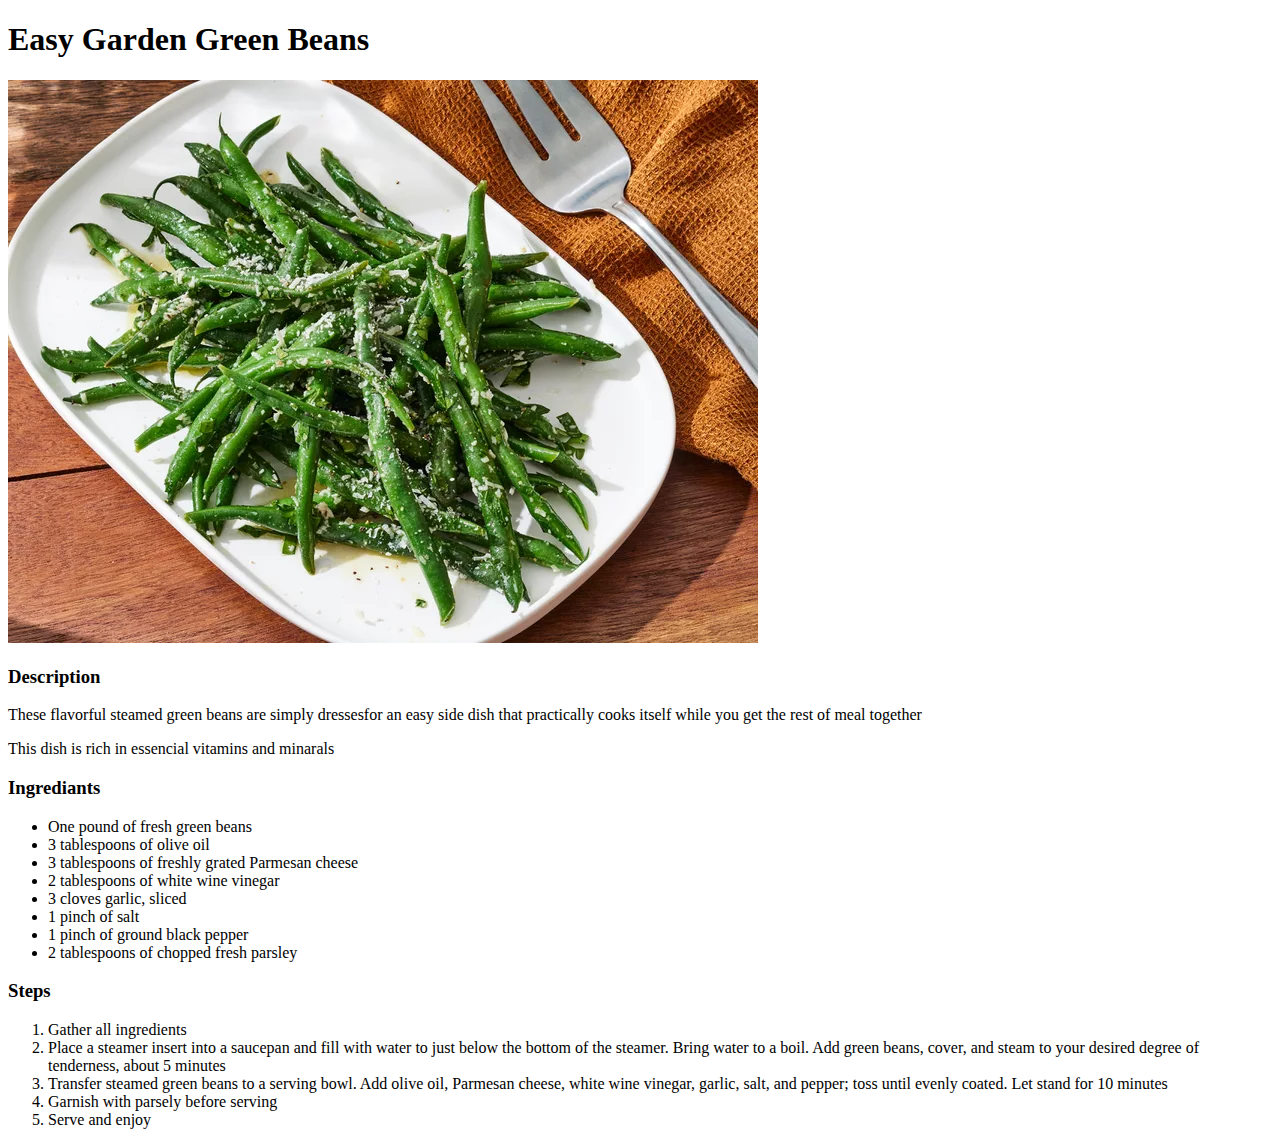
==== recipes/easy-garden-green-beans.html @ cf739d7b "Add italian-corn.html and easy-garden-green-beans.html into recipes folder. Link them with index.htm" ====
<!DOCTYPE html>
<html lang="en">

<head>
    <meta charset="UTF-8">
    <meta name="viewport" content="width=device-width, initial-scale=1.0">
    <title>Document</title>
</head>

<body>
    <h1>Easy Garden Green Beans</h1>
    <img src="../images/easy-garden-green-beans.png">

    <h3>Description</h3>
    <p>These flavorful steamed green beans are simply dressesfor an easy side dish that practically cooks itself while
        you get the rest of meal together</p>
    <p>This dish is rich in essencial vitamins and minarals</p>

    <h3>Ingrediants</h3>
    <ul>
        <li>One pound of fresh green beans</li>
        <li>3 tablespoons of olive oil</li>
        <li>3 tablespoons of freshly grated Parmesan cheese</li>
        <li>2 tablespoons of white wine vinegar</li>
        <li>3 cloves garlic, sliced</li>
        <li>1 pinch of salt</li>
        <li>1 pinch of ground black pepper</li>
        <li>2 tablespoons of chopped fresh parsley</li>
    </ul>

    <h3>Steps</h3>
    <ol>
        <li>Gather all ingredients</li>
        <li>Place a steamer insert into a saucepan and fill with water to just below the bottom of the steamer. Bring
            water to a boil. Add green beans, cover, and steam to your desired degree of tenderness, about 5 minutes
        </li>
        <li>Transfer steamed green beans to a serving bowl. Add olive oil, Parmesan cheese, white wine vinegar, garlic,
            salt, and pepper; toss until evenly coated. Let stand for 10 minutes</li>
        <li>Garnish with parsely before serving</li>
        <li>Serve and enjoy</li>
    </ol>
</body>

</html>
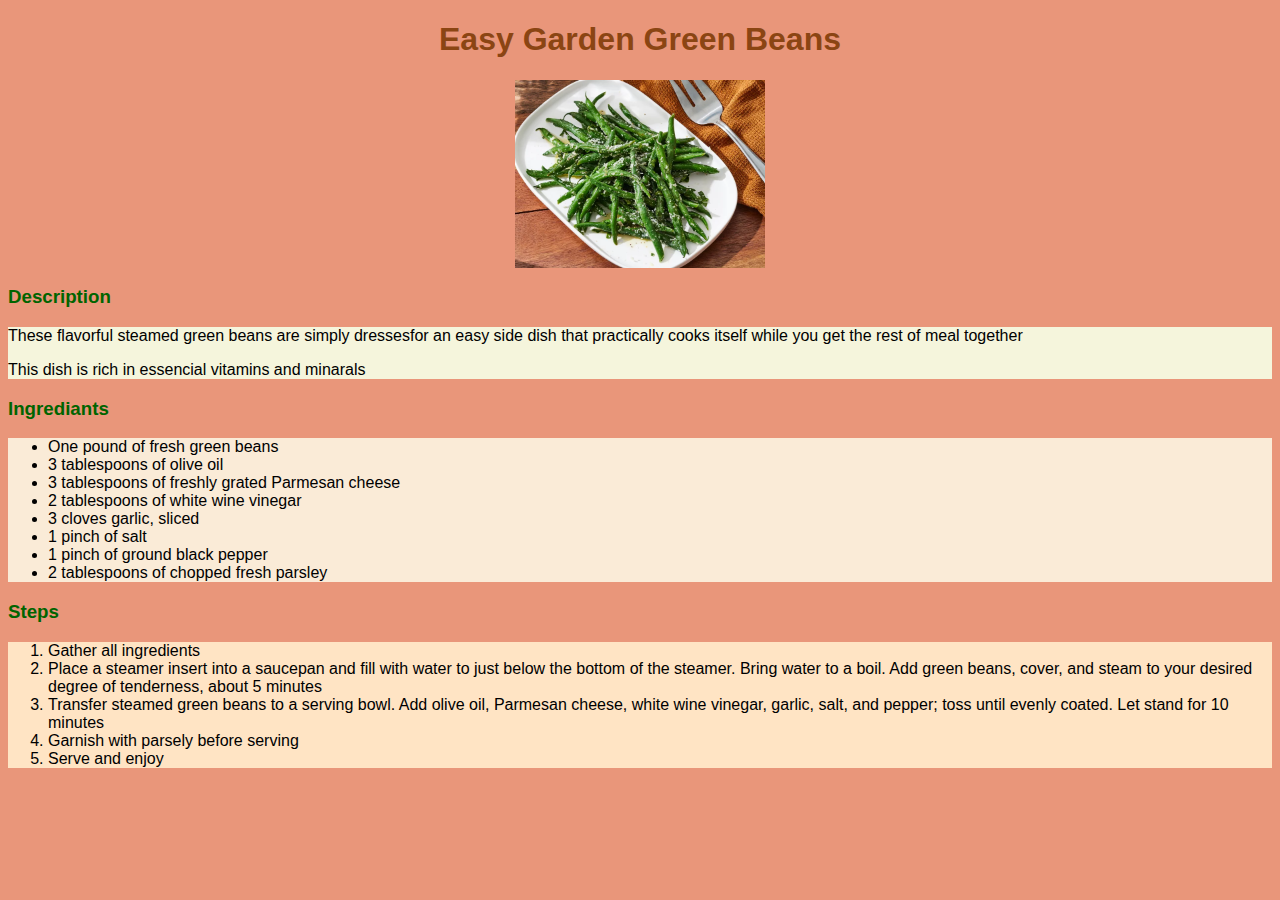
==== commit 27aad318: "Add css styles to the html files" ====
--- a/recipes/easy-garden-green-beans.html
+++ b/recipes/easy-garden-green-beans.html
@@ -5,6 +5,7 @@
     <meta charset="UTF-8">
     <meta name="viewport" content="width=device-width, initial-scale=1.0">
     <title>Document</title>
+    <link rel="stylesheet" href="style.css">
 </head>
 
 <body>
@@ -12,9 +13,12 @@
     <img src="../images/easy-garden-green-beans.png">
 
     <h3>Description</h3>
-    <p>These flavorful steamed green beans are simply dressesfor an easy side dish that practically cooks itself while
-        you get the rest of meal together</p>
-    <p>This dish is rich in essencial vitamins and minarals</p>
+    <div class="description">
+        <p>These flavorful steamed green beans are simply dressesfor an easy side dish that practically cooks itself
+            while
+            you get the rest of meal together</p>
+        <p>This dish is rich in essencial vitamins and minarals</p>
+    </div>
 
     <h3>Ingrediants</h3>
     <ul>
--- a/recipes/style.css
+++ b/recipes/style.css
@@ -0,0 +1,34 @@
+body {
+    background-color: darksalmon;
+    font-family: Arial, Helvetica, sans-serif;
+}
+
+h1 {
+    color: saddlebrown;
+    text-align: center;
+}
+
+img {
+    width: 250px;
+    height: auto;
+    display: block;
+    margin-left: auto;
+    margin-right: auto;
+}
+
+h3 {
+    color: darkgreen;
+}
+
+.description {
+    background-color: beige;
+    font-weight: 500;
+}
+
+ul {
+    background-color: antiquewhite;
+}
+
+ol {
+    background-color: bisque;
+}